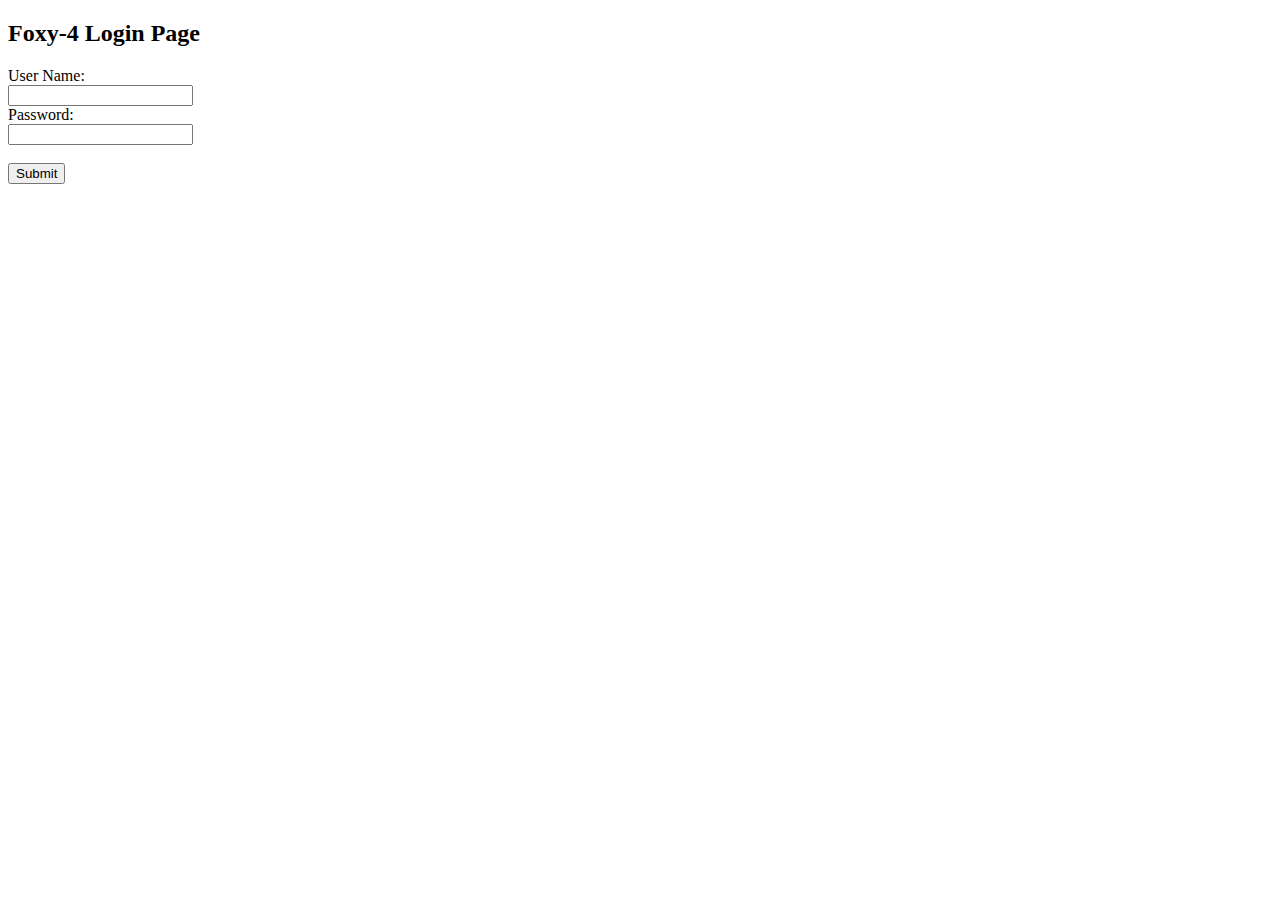
==== login/index.html @ da6d330c "adding login request handler" ====
<!DOCTYPE html>
<html>
<body>

<h2>Foxy-4 Login Page</h2>

<form action="" method="post">
  <label for="fname">User Name:</label><br>
  <input type="text" id="fname" name="fname"><br>
  <label for="lname">Password:</label><br>
  <input type="text" id="lname" name="lname"><br><br>
  <input type="submit" value="Submit">
</form> 

</body>
</html>
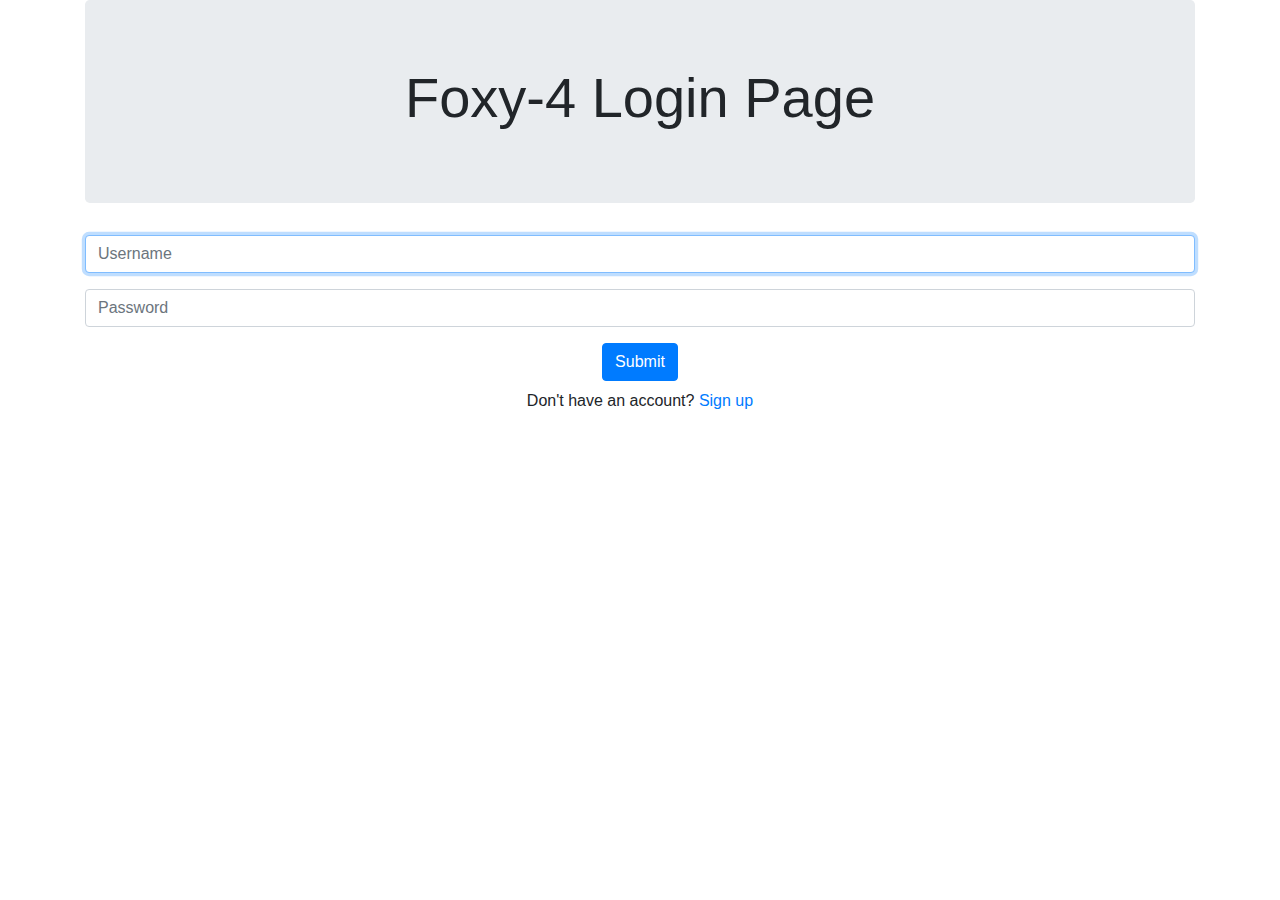
==== commit 0e63883e: "Added signup integration" ====
--- a/login/index.html
+++ b/login/index.html
@@ -1,16 +1,43 @@
 <!DOCTYPE html>
 <html>
+
+<head>
+    <meta charset="UTF-8">
+    <meta name="viewport" content="width=device-width, initial-scale=1, shrink-to-fit=no">
+    <link rel="stylesheet" href="https://stackpath.bootstrapcdn.com/bootstrap/4.3.1/css/bootstrap.min.css"
+        integrity="sha384-ggOyR0iXCbMQv3Xipma34MD+dH/1fQ784/j6cY/iJTQUOhcWr7x9JvoRxT2MZw1T" crossorigin="anonymous">
+    <link rel="stylesheet" href="/static/login.css">
+    <title>Foxy-4 Login Page</title>
+</head>
+
 <body>
+    <div class="container">
+        <div class="jumbotron text-center">
+            <div class="container">
+                <h1 class="display-4">Foxy-4 Login Page</h1>
+            </div>
+        </div>
+        <div class="text-center">
+            <form class="form-signin" method="POST">
+                <div class="form-group">
+                    <label for="username" class="sr-only">Username</label>
+                    <input type="text" name="username" class="form-control" placeholder="Username" id="username"
+                        required autofocus>
+                </div>
+                <div class="form-group">
+                    <label for="password" class="sr-only">Password</label>
+                    <input type="password" name="password" class="form-control" id="password" placeholder="Password"
+                         required>
+                </div>
 
-<h2>Foxy-4 Login Page</h2>
+                <button type="submit" class="btn btn-primary">Submit</button>
 
-<form action="" method="post">
-  <label for="fname">User Name:</label><br>
-  <input type="text" id="fname" name="fname"><br>
-  <label for="lname">Password:</label><br>
-  <input type="text" id="lname" name="lname"><br><br>
-  <input type="submit" value="Submit">
-</form> 
+                <div class="mt-2">
+                    <p>Don't have an account? <a href="/auth/signup">Sign up</a></p>
+                </div>
 
-</body>
+            </form>
+        </div>
+    </div>
+
 </html>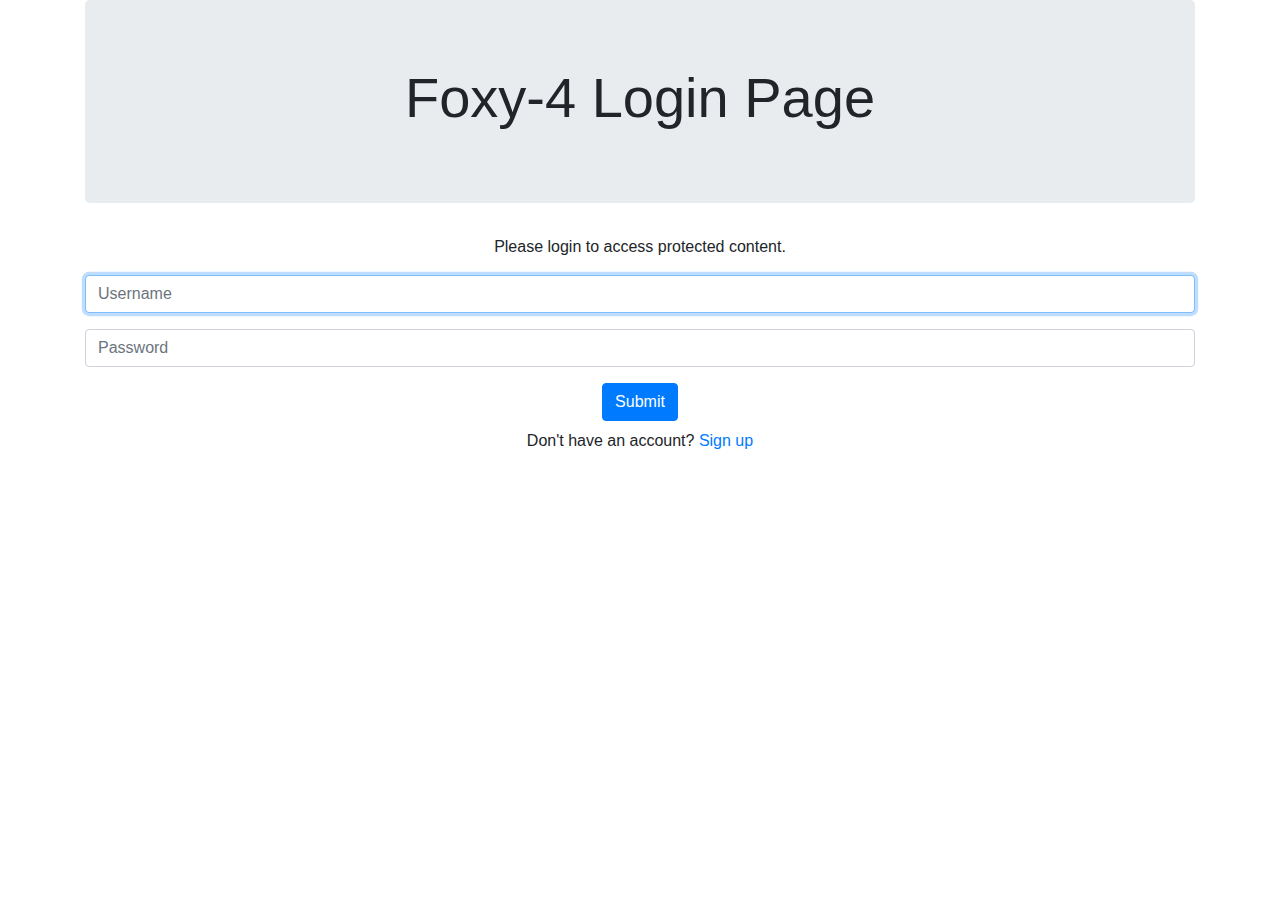
==== commit 65cee808: "Added static request handler authentication" ====
--- a/login/index.html
+++ b/login/index.html
@@ -6,7 +6,7 @@
     <meta name="viewport" content="width=device-width, initial-scale=1, shrink-to-fit=no">
     <link rel="stylesheet" href="https://stackpath.bootstrapcdn.com/bootstrap/4.3.1/css/bootstrap.min.css"
         integrity="sha384-ggOyR0iXCbMQv3Xipma34MD+dH/1fQ784/j6cY/iJTQUOhcWr7x9JvoRxT2MZw1T" crossorigin="anonymous">
-    <link rel="stylesheet" href="/static/login.css">
+    <link rel="stylesheet" href="/style/login.css">
     <title>Foxy-4 Login Page</title>
 </head>
 
@@ -19,6 +19,9 @@
         </div>
         <div class="text-center">
             <form class="form-signin" method="POST">
+                <div>
+                    <p>Please login to access protected content.</p>
+                </div>
                 <div class="form-group">
                     <label for="username" class="sr-only">Username</label>
                     <input type="text" name="username" class="form-control" placeholder="Username" id="username"
